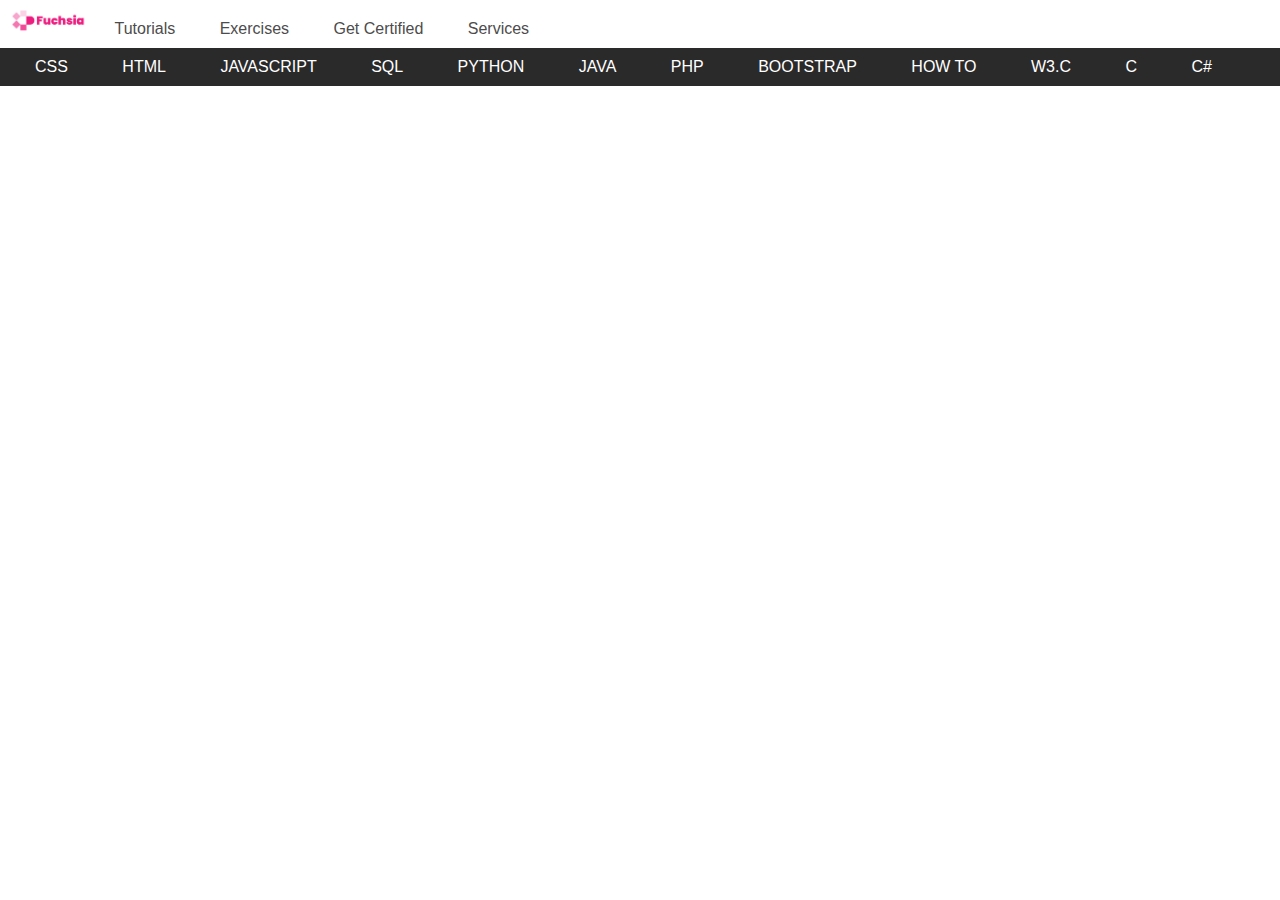
==== html_exercise.html @ 100b5d27 "Add files via upload" ====
<!DOCTYPE html>
<html lang="en">
<head>
    <meta charset="UTF-8">
    <meta name="viewport" content="width=device-width, initial-scale=1.0">
    <title>FuchsiaBook</title>
    <link rel="shortcut icon" href="Images/favicon.ico" type="image/x-icon">
    <link rel="stylesheet" href="CSS/mystyle.css">
</head>
<body>
    <div class="topnav">
        <a href="index.html"><img src="Images/Logo.png" alt="Logo" class="logo"></a>
        <a href="#" class="link1">Tutorials</a>
        <a href="#" class="link1">Exercises</a>
        <a href="#" class="link1">Get Certified</a>
        <a href="#" class="link1">Services</a>
    </div>
    <div class="nav">
        <a href="#">CSS</a>
        <a href="#">HTML</a>
        <a href="#">JAVASCRIPT</a>
        <a href="#">SQL</a>
        <a href="#">PYTHON</a>
        <a href="#">JAVA</a>
        <a href="#">PHP</a>
        <a href="#">BOOTSTRAP</a>
        <a href="#">HOW TO</a>
        <a href="#">W3.C</a>
        <a href="#">C</a>
        <a href="#">C#</a>
    </div>
    <div class="row">
        <div class="left-column"></div>
        <div class="mid-column"></div>
        <div class="right-column"></div>
    </div>
    <div class="footer"></div>
</body>
</html>
---- CSS/mystyle.css ----
*{
    margin:0;
    padding:0;
    box-sizing: border-box;
    list-style-type: none;
}
body{
    font-family: 'Franklin Gothic Medium', 'Arial Narrow', Arial, sans-serif;
    background-color: ;
}
.topnav{
    padding:10px;
}
.logo{
    width: 80px;
}
.link1{
    padding:10px;
    margin:10px;
    text-decoration: none;
    color:rgb(77, 76, 76);
}
.link1:hover{
    background-color: fuchsia;
    color:#fff;
}
.nav{
    background-color: rgb(43, 42, 42);
    padding:10px;
}
.nav a{
    padding:10px;
    text-decoration: none;
    margin:15px;
    color:#fff;
}
.nav a:hover{
    background-color: #656464;
}
.row{
    background-color: #282a35;
    background-image: url(../Images/bg2.png);
    background-position: right center;
    background-repeat: no-repeat;
}
.row h1{
    padding:100px;
    text-align: center;
    color:#fff;
}
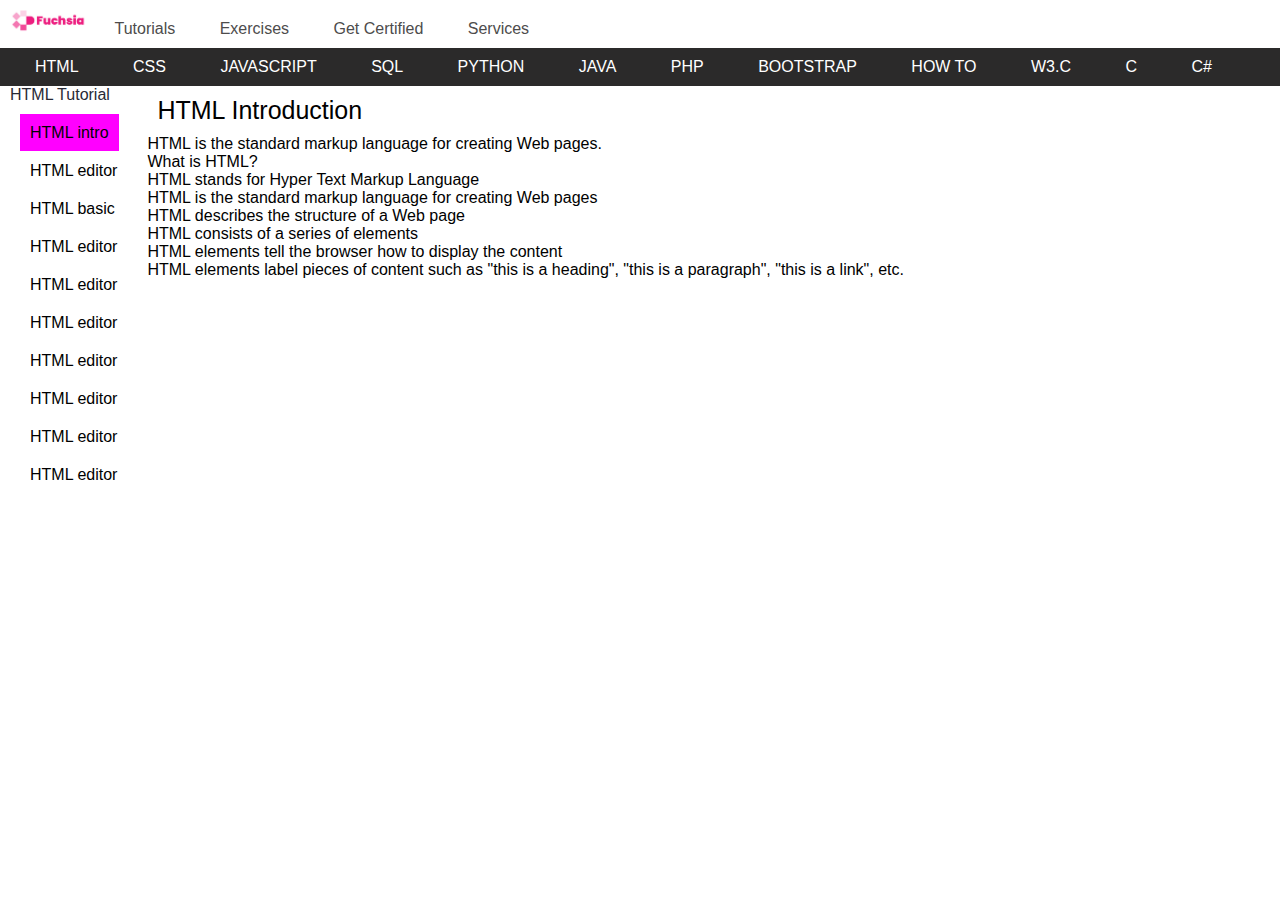
==== commit 243d8428: "Add files via upload" ====
--- a/html_exercise.html
+++ b/html_exercise.html
@@ -3,7 +3,7 @@
 <head>
     <meta charset="UTF-8">
     <meta name="viewport" content="width=device-width, initial-scale=1.0">
-    <title>FuchsiaBook</title>
+    <title>FuchsiaBook-HTML</title>
     <link rel="shortcut icon" href="Images/favicon.ico" type="image/x-icon">
     <link rel="stylesheet" href="CSS/mystyle.css">
 </head>
@@ -16,8 +16,8 @@
         <a href="#" class="link1">Services</a>
     </div>
     <div class="nav">
+        <a href="html_exercise.html">HTML</a>
         <a href="#">CSS</a>
-        <a href="#">HTML</a>
         <a href="#">JAVASCRIPT</a>
         <a href="#">SQL</a>
         <a href="#">PYTHON</a>
@@ -30,9 +30,35 @@
         <a href="#">C#</a>
     </div>
     <div class="row">
-        <div class="left-column"></div>
-        <div class="mid-column"></div>
-        <div class="right-column"></div>
+        <div class="left-col">
+            <span class="menu-header">HTML Tutorial</span>
+            <ul class="menu">
+                <li><a href="#" class="active">HTML intro</a></li>
+                <li><a href="#">HTML editor</a></li>
+                <li><a href="#">HTML basic</a></li>
+                <li><a href="#">HTML editor</a></li>
+                <li><a href="#">HTML editor</a></li>
+                <li><a href="#">HTML editor</a></li>
+                <li><a href="#">HTML editor</a></li>
+                <li><a href="#">HTML editor</a></li>
+                <li><a href="#">HTML editor</a></li>
+                <li><a href="#">HTML editor</a></li>
+            </ul>
+        </div>
+        <div class="mid-col">
+            <p class="mid-head">HTML Introduction</p>
+            <p>HTML is the standard markup language for creating Web pages.</p>
+            <p>What is HTML?</p>
+            <ul class="list1">
+                <li>HTML stands for Hyper Text Markup Language</li>
+                <li>HTML is the standard markup language for creating Web pages</li>
+                <li>HTML describes the structure of a Web page</li>
+                <li>HTML consists of a series of elements</li>
+                <li>HTML elements tell the browser how to display the content</li>
+                <li>HTML elements label pieces of content such as "this is a heading", "this is a paragraph", "this is a link", etc.</li>
+            </ul>
+        </div>
+        <div class="right-col"></div>
     </div>
     <div class="footer"></div>
 </body>
--- a/CSS/mystyle.css
+++ b/CSS/mystyle.css
@@ -44,7 +44,89 @@
     background-repeat: no-repeat;
 }
 .row h1{
-    padding:100px;
+    padding-top:100px;
     text-align: center;
+    color:#0a0101;
+    font-size:70px;
+}
+.row h2{
+    padding-top:20px;
+    padding-bottom: 20px;
+    color:#fff4a3;
+    text-align: center;
+}
+.row h3{
+    padding-top:20px;
+    padding-bottom: 20px;
+    color:#120202;
+    text-align: center;
+    text-decoration: underline;
+}
+.search-con{
+
+}
+.searchbox{
+    margin-left:400px;
+    width: 450px;
+    padding:10px;
+    border-radius: 20px;
+    border:1px solid #CCC;
+}
+.footer{
+    text-align:center;
+    padding:20px;
+}
+.fa-brands:hover{
+    color:#2d2802 !important;
+    padding:10px;
+    background-color: #fff4a3;
+    border-radius: 50%;
+    box-shadow: 2xp 2px 2px #83cee9;
+    transition: 0.5s;
+}
+.foot p{
+    margin:10px;
+    padding:10px;
+    text-align: left;
+    font-size: 14px;
+}
+.social-foot a{
+    text-decoration: none;
+}
+.social-foot a:hover{
+    color:#605504;
+}
+/* HTML page */
+.left-col{
+    float: left;
+}
+.mid-col{
+    float: left;
+}
+.right-col{
+    float: left;
+}
+.menu-header{
+    color:#282a35;
+    margin-top:20px;
+    padding:10px;
+}
+.menu li{
+margin:20px;
+}
+.menu li a{
+    text-decoration: none;
+    color:#000;
+    padding:10px;
+}
+.menu li a:hover{
+    color:rgb(7, 7, 118);    
+}
+.active{
+    background-color:fuchsia;
     color:#fff;
+}
+.mid-head{
+    margin:10px !important;
+    font-size:25px;
 }